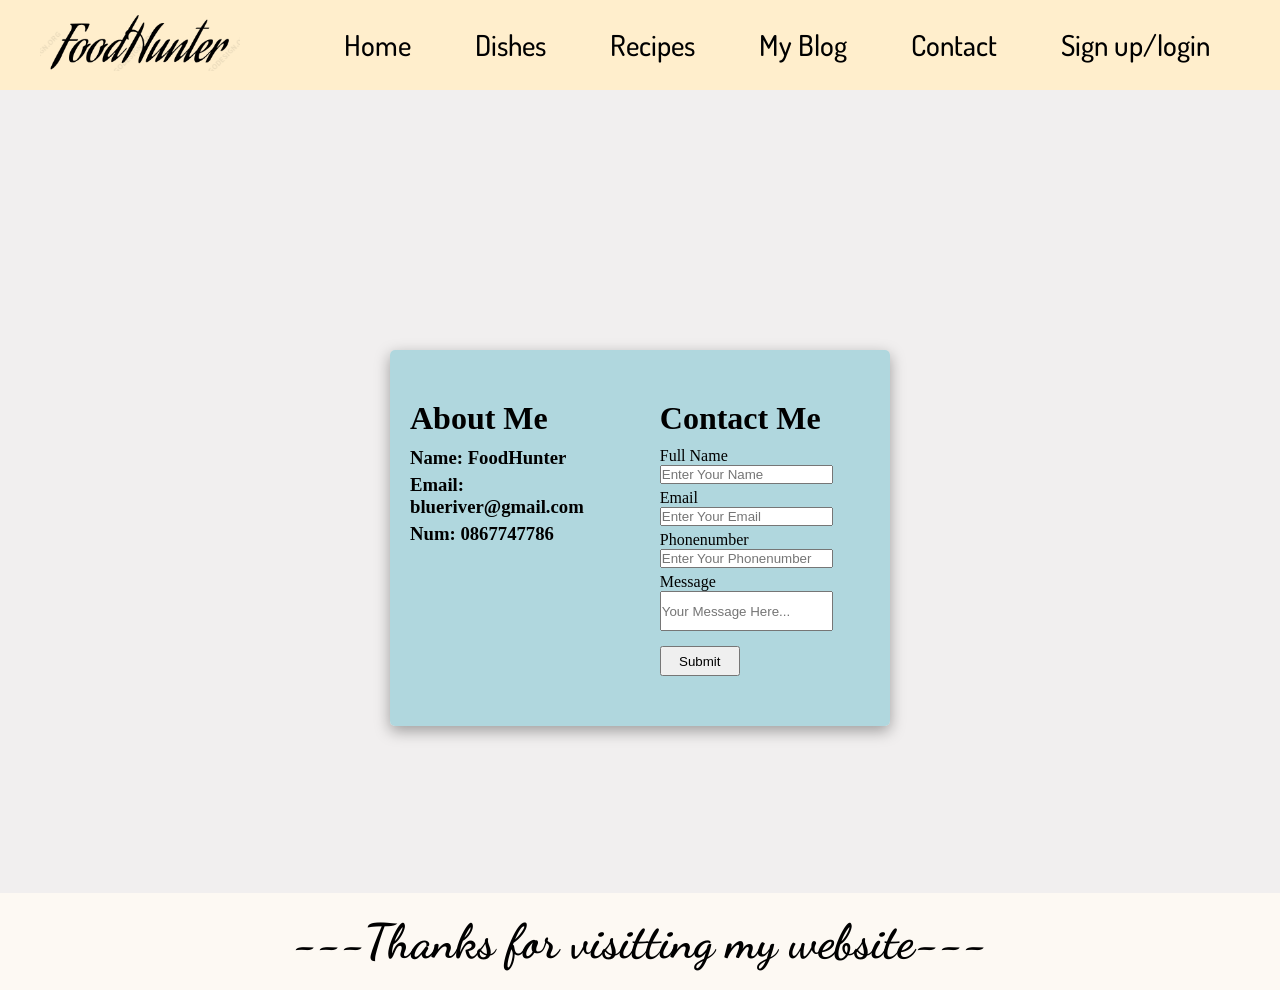
==== contact.html @ e2aa51bf "First commit" ====
<!DOCTYPE html>
<html lang="en">
<head>
    <meta charset="UTF-8">
    <meta name="viewport" content="width=device-width, initial-scale=1.0">
    <title>FoodHunter</title>
    <link rel="stylesheet" href="./Css/contact.css">
    <link rel="stylesheet" href="https://cdnjs.cloudflare.com/ajax/libs/font-awesome/6.4.0/css/all.min.css">
    <link rel="preconnect" href="https://fonts.googleapis.com">
    <link rel="preconnect" href="https://fonts.gstatic.com" crossorigin>
    <link href="https://fonts.googleapis.com/css2?family=Dancing+Script:wght@500;600;700&family=Dosis:wght@200&family=Open+Sans:wght@300&family=Roboto&display=swap" rel="stylesheet">
</head>
<body>
    <div class="web-wrapper">
        <nav>
            <div class="container">
                <div class="logo">
                    <a href="./home.html"><img src="./Images/Home/Logo.png" alt=""></a>
                </div>
                <div class="menu">
                    <ul>
                        <li><a href="./home.html">Home</a></li>
                        <li><a href="./detail.html">Dishes</a></li>
                        <li><a href="./detail.html">Recipes</a></li>
                        <li><a href="./detail.html">My Blog</a></li>
                        <li><a href="./contact.html" target="_blank">Contact</a></li>
                        <li><a href="./login.html">Sign up/login</a></li>
                    </ul>
                </div>
            </div>
        </nav>
        <div class="main">
            <div class="container">
                <div class="aboutus">
                    <div class="member">
                        <h1>About Me</h1>
                        <h3>Name: FoodHunter</h3>
                        <h3>Email: blueriver@gmail.com</h3>
                        <h3>Num: 0867747786</h3>
                    </div>
                </div>
                <div class="contact">
                    <div class="member">
                        <h1>Contact Me</h1>
                        <form>
                            <div class="member-item">
                                <Label for="fullname">Full Name</Label> <br>
                                <input type="text" id="fullname" placeholder="Enter Your Name">
                            </div>
                            <div class="member-item">
                                <Label for="email">Email</Label> <br>
                                <input type="text" id="email" placeholder="Enter Your Email">
                            </div>
                            <div class="member-item">
                                <Label for="phonenumber">Phonenumber</Label> <br>
                                <input type="text" id="phonenumber" placeholder="Enter Your Phonenumber">
                            </div>
                            <div class="member-item">
                                <Label for="message">Message</Label>
                                <input type="text" id="message" placeholder="Your Message Here...">
                            </div>
                            <button type="submit" id="button" onclick="myFuntion()">Submit</button>
                        </form>
                </div>
            </div>
        </div>
        <footer>
            <h1>---Thanks for visitting my website---</h1>
        </footer>
        <script>
            function myFuntion() {
                alert("Thanks for contacting me!")
            }
        </script>
    </div>
</body>
</html>
---- Css/contact.css ----
* {
    margin: 0;
    padding: 0;
    box-sizing: border-box;
    text-decoration: none;
    list-style: none;
}
.web-wrapper {
    max-width: 2000px;
    height: 100vh;
    position: relative;
}
nav {
    max-height: 10%;
    position: fixed;
    top: 0;
    left: 0;
    right: 0;
    background-color: #FFEECC;
    z-index: 100;
}
nav .container {
    max-width: 1200px;
    margin: 15px auto;
    display: flex;
    justify-content: space-between;
    align-items: center;
}
nav .container .logo img {
    max-width: 200px;
}
nav .container .menu ul{
    display: inline-block;
}
nav .container .menu ul li{
    display: inline-block;
    margin: 0 30px;
}
nav .container .menu ul li a{
    font-size: 1.8rem;
    color: black;
    font-family: "Dosis", "Open Sans", "Roboto" ;
    font-weight: 500;
}
nav .container .menu ul li a:hover {
    color: #40F8FF;
}
.main{
    margin-top: 90px;
    background-color: #F1EFEF;
    padding: 260px;
}
.main .container{
    max-width: 500px;
    margin: 0 auto;
    display: flex;
    padding: 50px 0;
    border-radius: 5px;
    background-color: #a9d6dde7;
    box-shadow: rgba(0, 0, 0, 0.35) 0px 5px 15px;
}
.main .container .aboutus, .contact{
    margin: 0 20px 0;
}
.main .container .member h1{
    padding: 0 0 10px;
}
.main .container .aboutus  h3{
    padding: 0 0 5px;
}
.main .container .contact .member form .member-item{
    padding: 0 0 5px;
}
#message {
    height: 40px;
}
#button {
    width: 80px;
    height: 30px;
    margin: 10px 0 0;
}
footer {
    background: #fdf9f3;
    text-align: center;
    position: absolute;
    padding: 10px 0;
    left: 0;
    right: 0;
    bottom: 0;
    z-index: 100;
}
footer h1{
    padding: 10px 0;
    font-family: "Dancing Script", "Open Sans", "Roboto" ;
    font-size: 3rem;
}
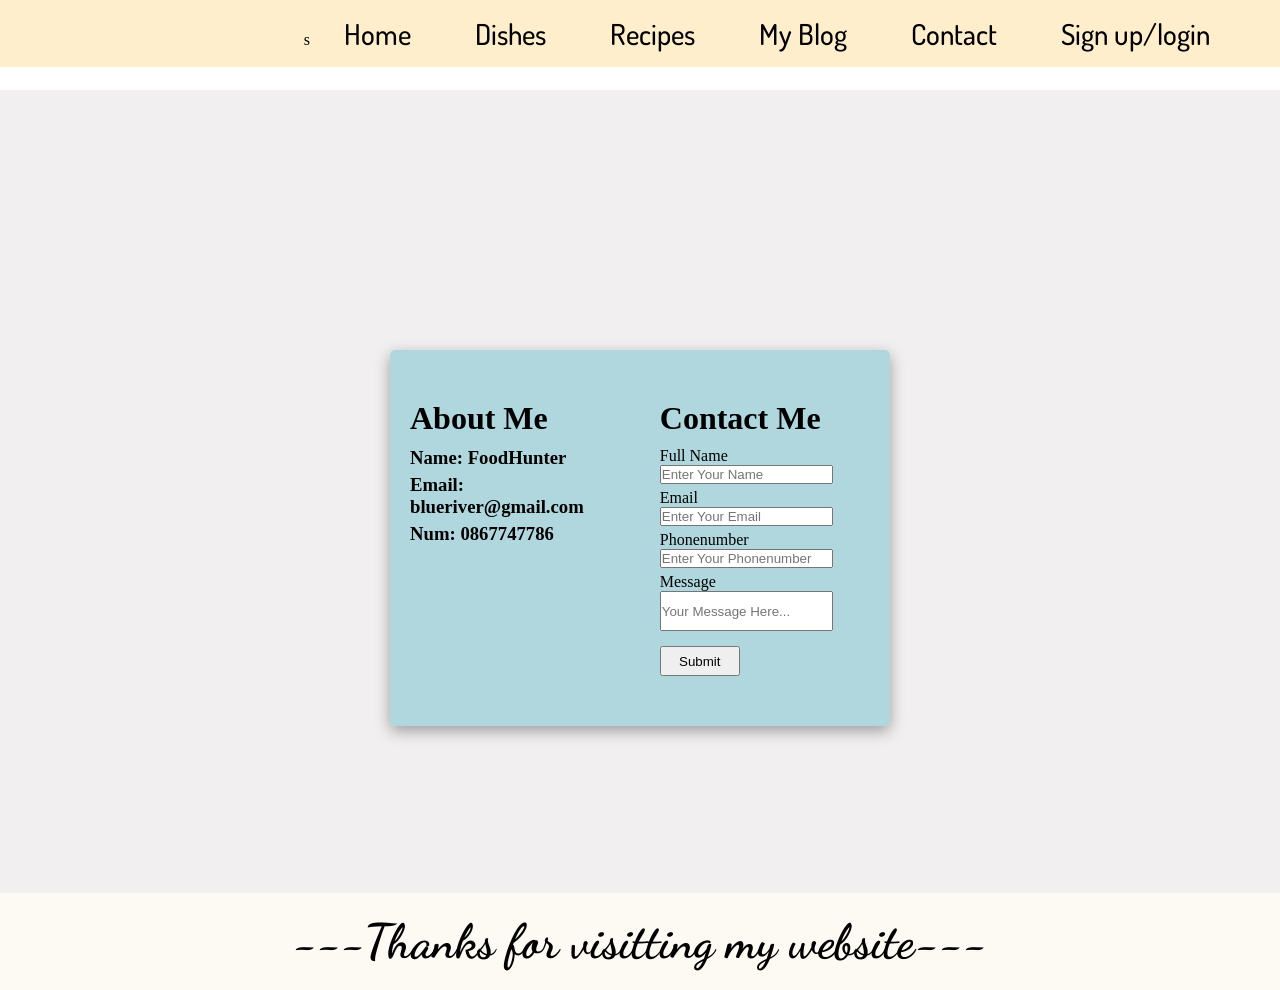
==== commit c580f849: "Commit" ====
--- a/contact.html
+++ b/contact.html
@@ -15,11 +15,11 @@
         <nav>
             <div class="container">
                 <div class="logo">
-                    <a href="./home.html"><img src="./Images/Home/Logo.png" alt=""></a>
+                    <a href="./index.html"><img src="./Images/index/Logo.png" alt=""></a>
                 </div>
-                <div class="menu">
+                <div class="menu">s
                     <ul>
-                        <li><a href="./home.html">Home</a></li>
+                        <li><a href="./index.html">Home</a></li>
                         <li><a href="./detail.html">Dishes</a></li>
                         <li><a href="./detail.html">Recipes</a></li>
                         <li><a href="./detail.html">My Blog</a></li>
